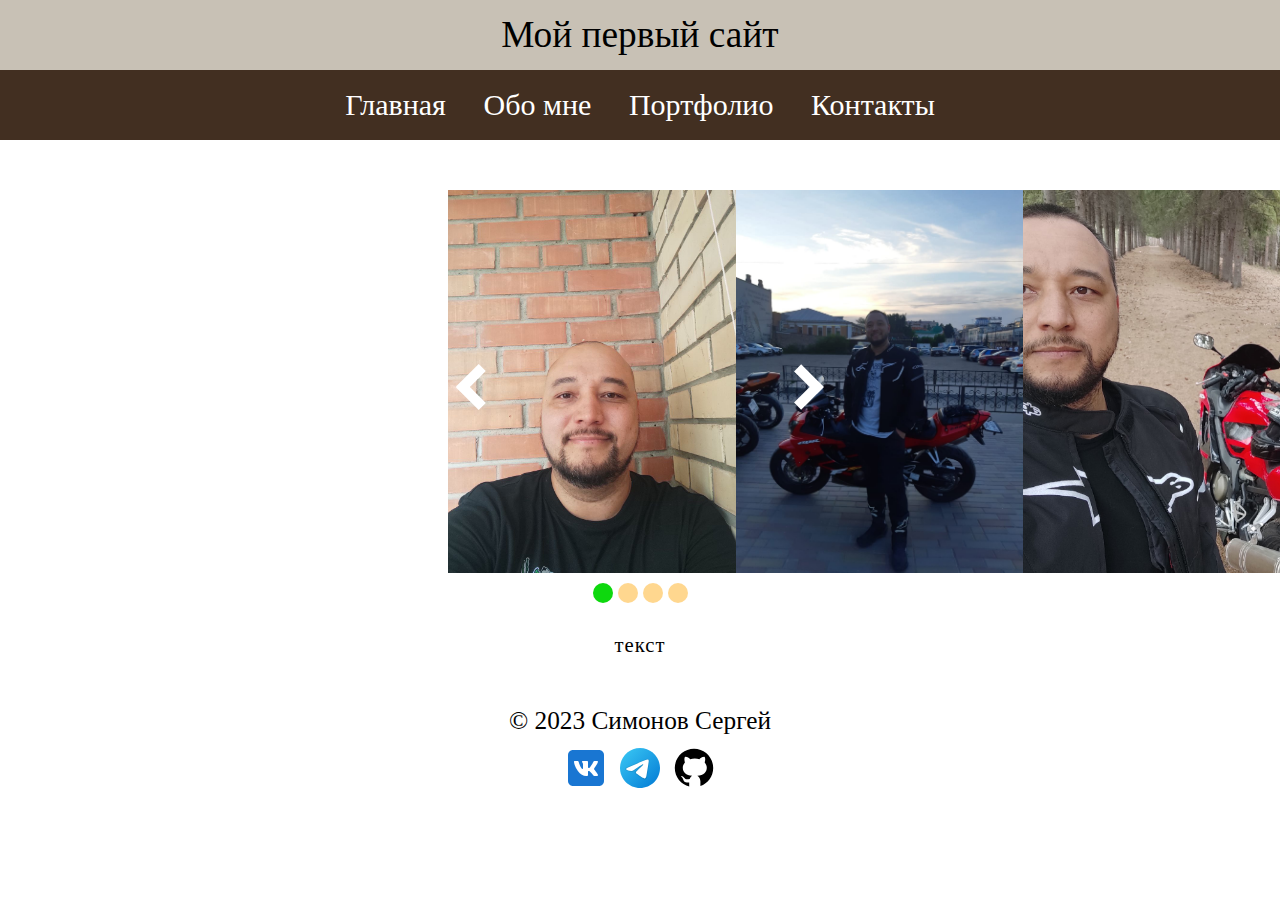
==== pages/about me/about_me.html @ 5c6a6860 "late start and edit my prj" ====
<!DOCTYPE html>
<html lang="en">

<head>
    <meta charset="UTF-8">
    <meta name="viewport" content="width=device-width, initial-scale=1.0">
    <title>About me</title>
    <link rel="stylesheet" href="./assets/css/style.css">
    <link rel="stylesheet" href="./assets/css/reset.css">
</head>

<body class="page">

    <div class="burger__popup"></div>

    <header class="header">
        <h1 class="header__logo"> Мой первый сайт </h1>
        <div class="menu-bar">
            <div class="burger">
                <div class="burger-field"></div>
                <div class="burger-field"></div>
                <div class="burger-field"></div>
            </div>
            <ul class="menu-elem">
                <li><a href="../../index.html">Главная</a></li>
                <li><a href="./about_me.html">Обо мне</a></li>
                <li><a href="../portfolio/index.html">Портфолио</a></li>
                <li><a href="../contacts/contacts.html">Контакты</a></li>
            </ul>
        </div>
    </header>

    <main class="main">
        <div class="main__photo">
            <div class="slider__line">
                <img src="./img/photo-0.jpg" alt="">
                <img src="./img/photo-1.jpg" alt="">
                <img src="./img/photo-2.jpg" alt="">
                <img src="./img/photo-3.jpg" alt="">
            </div>
            <button class="prev">
                <div class="prev__btn-field"></div>
                <div class="prev__btn-field"></div>
            </button>
            <button class="next">
                <div class="next__btn-field"></div>
                <div class="next__btn-field"></div>
            </button>
        </div>
        <div class="main__pagination">
            <div class="pagination"></div>
            <div class="pagination"></div>
            <div class="pagination"></div>
            <div class="pagination"></div>
        </div>
        <div class="main__text">
            <div>
                <p> текст </p>
            </div>
            <div>
                <p> sadasdas </p>
            </div>
            <div>
                <p> sadasdsadasdasdasdas </p>
            </div>
            <div>
                <p> Знакомьтесь, Джиксер! Джиксюля) и нет, это не Suzuki GSX-R, это настоящий кот, с именем от
                    народного
                    названия мотоцикла, да, именно так прозвали эту Сузуку - Джиксер, Джика и т.д.
                <p> Этот "Мотокот"
                    был
                    найден мною в подъезде, теперь ему тепло, сытно и он окружен любовью.
                <p> Сколько ему лет? Ветеренары сказали, что ему от 2 до 5, можно проветси анализ, но мне было
                    все
                    равно
                    сколько ему. Я спускался с лифта от знакомых, а он словно ждал меня, когда двери открылись,
                    я
                    удивился и
                    не нашел ничего лучше как спросить его, где он живет, к моему удивлению, он пошел за
                    лестницу,
                    остановился и оглянулся, словно звал меня, так я увидел его жилище, под лестницей. Я не
                    устоял перед
                    его
                    красотой, и забрал его. Даже ветеренары говорят, что он кот с головой кошки, потому что
                    девочки
                    всегда
                    красивей мальчиков) и это не только у кошачьих 😉
                </p>
            </div>
        </div>
    </main>
    <footer class="footer">
        <p> &copy; 2023 Симонов Сергей </p>
        <div>
            <a href="https://vk.com/xredman">
                <svg viewBox="0 0 48 48" width="48px" height="48px">
                    <path style="fill:#1976D2;"
                        d="M42,37c0,2.762-2.238,5-5,5H11c-2.761,0-5-2.238-5-5V11c0-2.762,2.239-5,5-5h26c2.762,0,5,2.238,5,5  V37z" />
                    <path style="fill:#FFFFFF;"
                        d="M35.937,18.041c0.046-0.151,0.068-0.291,0.062-0.416C35.984,17.263,35.735,17,35.149,17h-2.618  c-0.661,0-0.966,0.4-1.144,0.801c0,0-1.632,3.359-3.513,5.574c-0.61,0.641-0.92,0.625-1.25,0.625C26.447,24,26,23.786,26,23.199  v-5.185C26,17.32,25.827,17,25.268,17h-4.649C20.212,17,20,17.32,20,17.641c0,0.667,0.898,0.827,1,2.696v3.623  C21,24.84,20.847,25,20.517,25c-0.89,0-2.642-3-3.815-6.932C16.448,17.294,16.194,17,15.533,17h-2.643  C12.127,17,12,17.374,12,17.774c0,0.721,0.6,4.619,3.875,9.101C18.25,30.125,21.379,32,24.149,32c1.678,0,1.85-0.427,1.85-1.094  v-2.972C26,27.133,26.183,27,26.717,27c0.381,0,1.158,0.25,2.658,2c1.73,2.018,2.044,3,3.036,3h2.618  c0.608,0,0.957-0.255,0.971-0.75c0.003-0.126-0.015-0.267-0.056-0.424c-0.194-0.576-1.084-1.984-2.194-3.326  c-0.615-0.743-1.222-1.479-1.501-1.879C32.062,25.36,31.991,25.176,32,25c0.009-0.185,0.105-0.361,0.249-0.607  C32.223,24.393,35.607,19.642,35.937,18.041z" />
                </svg>
            </a>
            <a href="https://t.me/xxMethodxx">
                <svg x="0px" y="0px" width="48px" height="48px" viewBox="0 0 48 48">
                    <linearGradient id="BiF7D16UlC0RZ_VqXJHnXa_oWiuH0jFiU0R_gr1" x1="9.858" x2="38.142" y1="9.858"
                        y2="38.142" gradientUnits="userSpaceOnUse">
                        <stop offset="0" stop-color="#33bef0"></stop>
                        <stop offset="1" stop-color="#0a85d9"></stop>
                    </linearGradient>
                    <path fill="url(#BiF7D16UlC0RZ_VqXJHnXa_oWiuH0jFiU0R_gr1)"
                        d="M44,24c0,11.045-8.955,20-20,20S4,35.045,4,24S12.955,4,24,4S44,12.955,44,24z"></path>
                    <path
                        d="M10.119,23.466c8.155-3.695,17.733-7.704,19.208-8.284c3.252-1.279,4.67,0.028,4.448,2.113	c-0.273,2.555-1.567,9.99-2.363,15.317c-0.466,3.117-2.154,4.072-4.059,2.863c-1.445-0.917-6.413-4.17-7.72-5.282	c-0.891-0.758-1.512-1.608-0.88-2.474c0.185-0.253,0.658-0.763,0.921-1.017c1.319-1.278,1.141-1.553-0.454-0.412	c-0.19,0.136-1.292,0.935-1.745,1.237c-1.11,0.74-2.131,0.78-3.862,0.192c-1.416-0.481-2.776-0.852-3.634-1.223	C8.794,25.983,8.34,24.272,10.119,23.466z"
                        opacity=".05"></path>
                    <path
                        d="M10.836,23.591c7.572-3.385,16.884-7.264,18.246-7.813c3.264-1.318,4.465-0.536,4.114,2.011	c-0.326,2.358-1.483,9.654-2.294,14.545c-0.478,2.879-1.874,3.513-3.692,2.337c-1.139-0.734-5.723-3.754-6.835-4.633	c-0.86-0.679-1.751-1.463-0.71-2.598c0.348-0.379,2.27-2.234,3.707-3.614c0.833-0.801,0.536-1.196-0.469-0.508	c-1.843,1.263-4.858,3.262-5.396,3.625c-1.025,0.69-1.988,0.856-3.664,0.329c-1.321-0.416-2.597-0.819-3.262-1.078	C9.095,25.618,9.075,24.378,10.836,23.591z"
                        opacity=".07"></path>
                    <path fill="#fff"
                        d="M11.553,23.717c6.99-3.075,16.035-6.824,17.284-7.343c3.275-1.358,4.28-1.098,3.779,1.91	c-0.36,2.162-1.398,9.319-2.226,13.774c-0.491,2.642-1.593,2.955-3.325,1.812c-0.833-0.55-5.038-3.331-5.951-3.984	c-0.833-0.595-1.982-1.311-0.541-2.721c0.513-0.502,3.874-3.712,6.493-6.21c0.343-0.328-0.088-0.867-0.484-0.604	c-3.53,2.341-8.424,5.59-9.047,6.013c-0.941,0.639-1.845,0.932-3.467,0.466c-1.226-0.352-2.423-0.772-2.889-0.932	C9.384,25.282,9.81,24.484,11.553,23.717z">
                    </path>
                </svg>
            </a>
            <a href="https://github.com/xxMethodxx?tab=repositories">
                <svg viewBox="0 0 30 30" width="48px" height="48px">
                    <path
                        d="M15,3C8.373,3,3,8.373,3,15c0,5.623,3.872,10.328,9.092,11.63C12.036,26.468,12,26.28,12,26.047v-2.051 c-0.487,0-1.303,0-1.508,0c-0.821,0-1.551-0.353-1.905-1.009c-0.393-0.729-0.461-1.844-1.435-2.526 c-0.289-0.227-0.069-0.486,0.264-0.451c0.615,0.174,1.125,0.596,1.605,1.222c0.478,0.627,0.703,0.769,1.596,0.769 c0.433,0,1.081-0.025,1.691-0.121c0.328-0.833,0.895-1.6,1.588-1.962c-3.996-0.411-5.903-2.399-5.903-5.098 c0-1.162,0.495-2.286,1.336-3.233C9.053,10.647,8.706,8.73,9.435,8c1.798,0,2.885,1.166,3.146,1.481C13.477,9.174,14.461,9,15.495,9 c1.036,0,2.024,0.174,2.922,0.483C18.675,9.17,19.763,8,21.565,8c0.732,0.731,0.381,2.656,0.102,3.594 c0.836,0.945,1.328,2.066,1.328,3.226c0,2.697-1.904,4.684-5.894,5.097C18.199,20.49,19,22.1,19,23.313v2.734 c0,0.104-0.023,0.179-0.035,0.268C23.641,24.676,27,20.236,27,15C27,8.373,21.627,3,15,3z" />
                </svg>
            </a>
        </div>
    </footer>

    <script src="./assets/js/slider.js"></script>
    <script src="./assets/js/burger.js"></script>
</body>

</html>
---- pages/about me/assets/css/style.css ----
@import url('../../blocks/header/header.css');
@import url('../../blocks/page/page.css');
@import url('../../blocks/main/main.css');
@import url('../../blocks/main/__photo/main__photo.css');
@import url('../../blocks/main/__pagination/main__pagination.css');
@import url('../../blocks/main/__text/main__text.css');
@import url('../../blocks/footer/footer.css');


@import url('../../blocks/burger/burger.css');
@import url('../../blocks/burger/burger__popup.css');
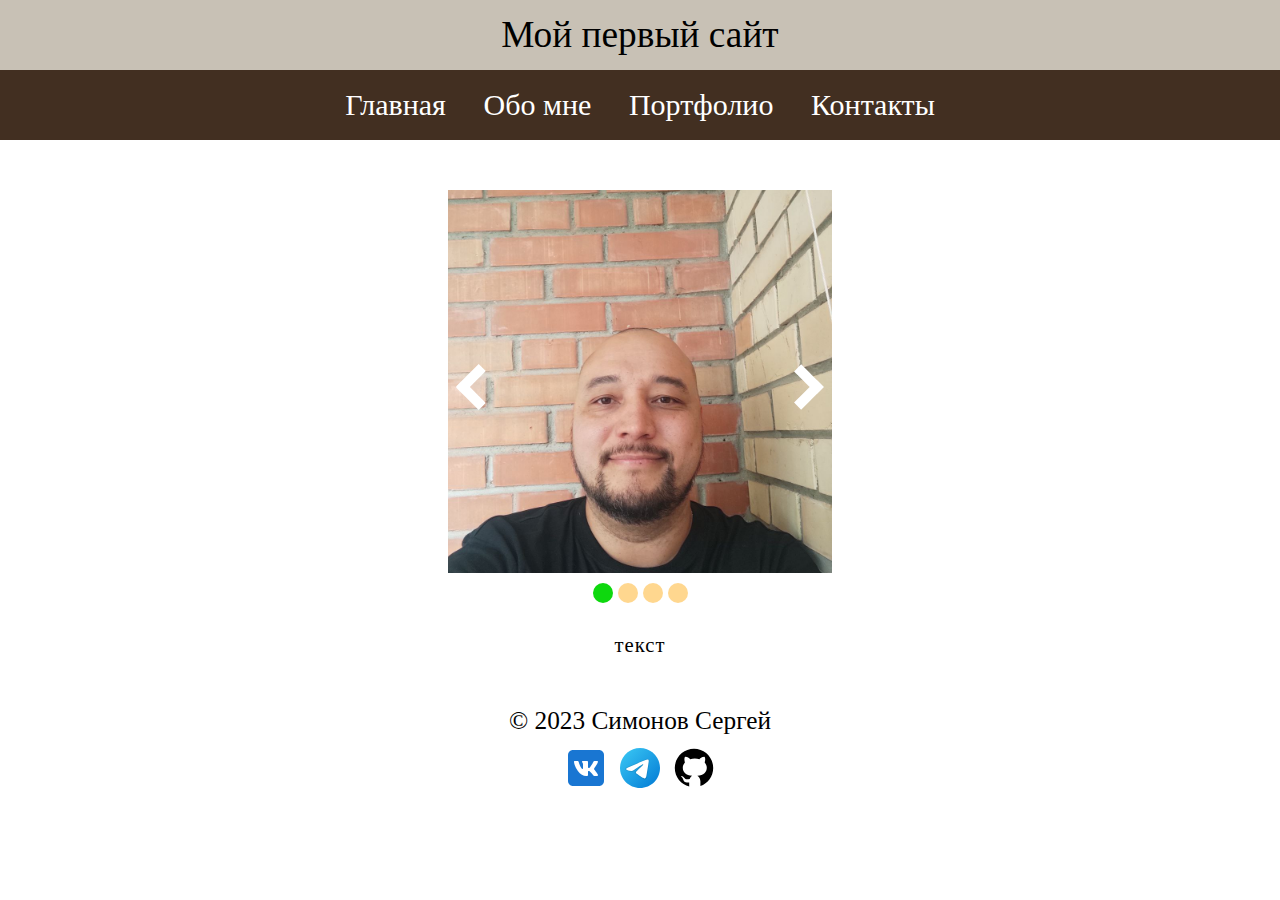
==== commit d810ae00: "added accordion menu" ====
--- a/pages/about me/about_me.html
+++ b/pages/about me/about_me.html
@@ -33,10 +33,10 @@
     <main class="main">
         <div class="main__photo">
             <div class="slider__line">
-                <img src="./img/photo-0.jpg" alt="">
-                <img src="./img/photo-1.jpg" alt="">
-                <img src="./img/photo-2.jpg" alt="">
-                <img src="./img/photo-3.jpg" alt="">
+                <div><img src="./img/photo-0.jpg" alt="photo-1"></div>
+                <div><img src="./img/photo-1.jpg" alt="photo-2"></div>
+                <div><img src="./img/photo-2.jpg" alt="photo-3"></div>
+                <div><img src="./img/photo-3.jpg" alt="photo-4"></div>
             </div>
             <button class="prev">
                 <div class="prev__btn-field"></div>
